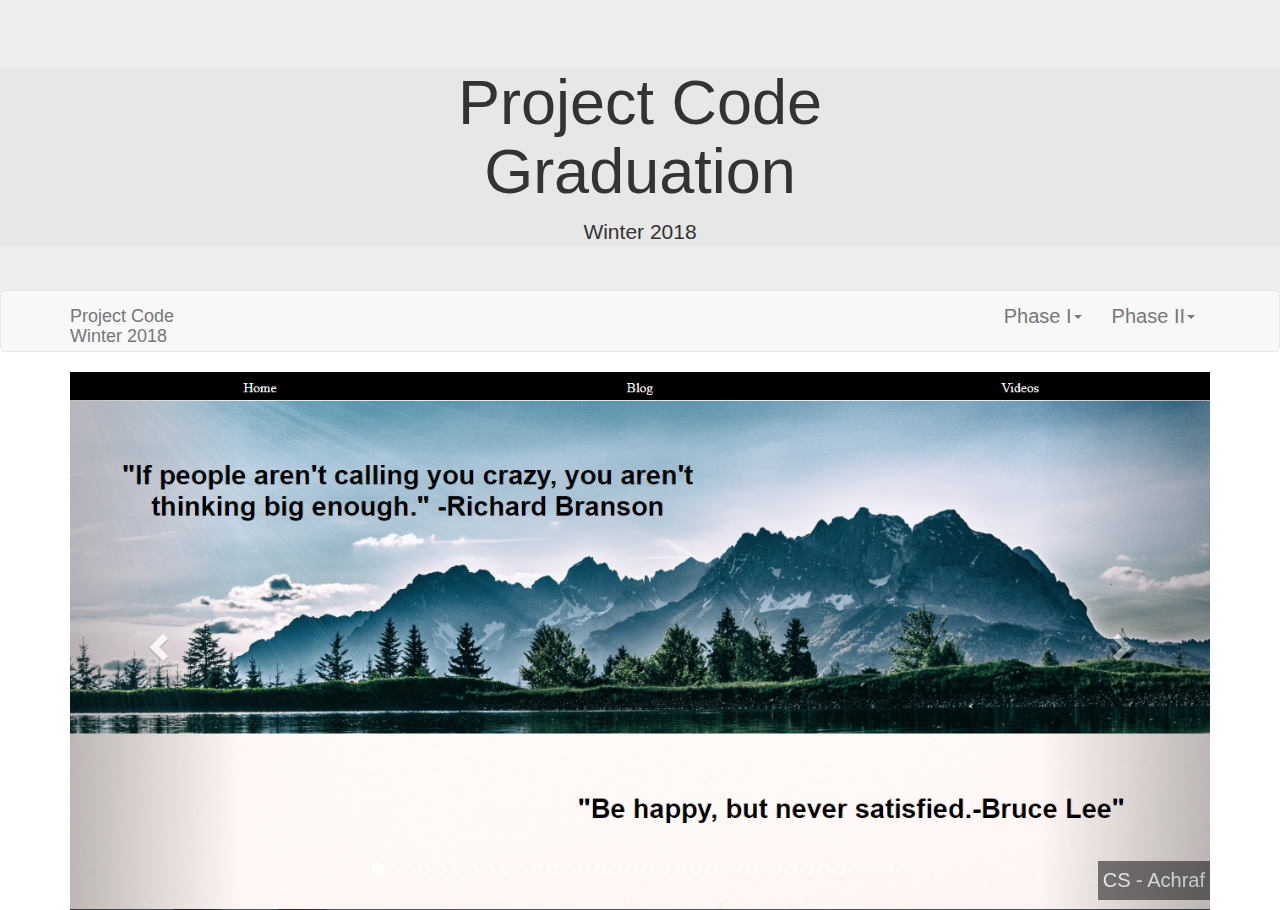
==== index.html @ 3ec1a899 "Add files via upload" ====
<!DOCTYPE html>
<html lang="en">
  <head>
    <meta charset="utf-8">
    <meta http-equiv="X-UA-Compatible" content="IE=edge">
    <meta name="viewport" content="width=device-width, initial-scale=1">
    <!-- The above 3 meta tags *must* come first in the head; any other head content must come *after* these tags -->
    <title>Project Code Graduation</title>

    <link rel="stylesheet" href="https://maxcdn.bootstrapcdn.com/bootstrap/3.3.7/css/bootstrap.min.css" integrity="sha384-BVYiiSIFeK1dGmJRAkycuHAHRg32OmUcww7on3RYdg4Va+PmSTsz/K68vbdEjh4u" crossorigin="anonymous">
	 <link rel="stylesheet" href="css/main.css">

    <!-- HTML5 shim and Respond.js for IE8 support of HTML5 elements and media queries -->
    <!-- WARNING: Respond.js doesn't work if you view the page via file:// -->
    <!--[if lt IE 9]>
      <script src="https://oss.maxcdn.com/html5shiv/3.7.3/html5shiv.min.js"></script>
      <script src="https://oss.maxcdn.com/respond/1.4.2/respond.min.js"></script>
    <![endif]-->
  </head>
  <body>
	  
	  <div class="jumbotron lion-backing">
		  <div class="tint-white">
			  <div class="logo-header">
				  <h1>Project Code<br>Graduation</h1> 
				  <p>Winter 2018</p>
			  </div>
		  </div>
	  </div><!-- Ends Jumbotron -->
	  
	  <nav id="mainNav" class="navbar navbar-default navbar-custom">
        <div class="container">
            <!-- Brand and toggle get grouped for better mobile display -->
            <div class="navbar-header page-scroll">
                <button type="button" class="navbar-toggle" data-toggle="collapse" data-target="#bs-example-navbar-collapse-1">
                    <span class="sr-only">Toggle navigation</span> Menu <i class="fa fa-bars"></i>
                </button>
                <a class="navbar-brand" href="index.html">Project Code<br>Winter 2018</a>
            </div>

            <!-- Collect the nav links, forms, and other content for toggling -->
            <div class="collapse navbar-collapse" id="bs-example-navbar-collapse-1">
                <ul class="nav navbar-nav navbar-right">
                    <li class="hidden">
                        <a href="#page-top"></a>
                    </li>
                    <li class="dropdown">
                        <a class="dropdown-toggle" data-toggle="dropdown" href="#portfolio">
							Phase I<span class="caret"></span>
						</a>
						<ul class="dropdown-menu">
							<li><a href="../phase1/blc.html">Bronx Library Center</a></li>
							<li><a href="../phase1/cl.html">Morningside Heights</a></li>
							<li><a href="../phase1/siblmonwed.html">Science, Industry and Business Library Mon/Wed</a></li>
							<li><a href="../phase1/columbus.html">Columbus Library</a></li>
							<li><a href="../phase1/sibltuesthur.html">Science, Industry and Business Library Tues/Thurs</a></li>
						</ul>
                    </li>
                     <li class="dropdown">
                        <a class="dropdown-toggle" data-toggle="dropdown" href="#portfolio">
							Phase II<span class="caret"></span>
						</a>
						<ul class="dropdown-menu">
							<li><a href="phase2/siblmw.html">Science, Industry and Business Library Mon/Wed</a></li>
							<li><a href="phase2/sibltth.html">Science, Industry and Business Library Tues/Thur</a></li>
						</ul>
                    </li>
                </ul>
            </div>
            <!-- /.navbar-collapse -->
        </div>
        <!-- /.container-fluid -->
    </nav>


	  <div class="container">	  
	  <div id="myCarousel" class="carousel slide" data-ride="carousel">
	  <!-- Indicators -->
	  <ol class="carousel-indicators">
		<li data-target="#myCarousel" data-slide-to="0" class="active"></li>
		<li data-target="#myCarousel" data-slide-to="1"></li>
		<li data-target="#myCarousel" data-slide-to="2"></li>
		<li data-target="#myCarousel" data-slide-to="3"></li>
		<li data-target="#myCarousel" data-slide-to="4"></li>
		<li data-target="#myCarousel" data-slide-to="5"></li>
		<li data-target="#myCarousel" data-slide-to="6"></li>
		<li data-target="#myCarousel" data-slide-to="7"></li>
		<li data-target="#myCarousel" data-slide-to="8"></li>
		<li data-target="#myCarousel" data-slide-to="9"></li>
		<li data-target="#myCarousel" data-slide-to="10"></li>
		<li data-target="#myCarousel" data-slide-to="11"></li>
		<li data-target="#myCarousel" data-slide-to="12"></li>
		<li data-target="#myCarousel" data-slide-to="13"></li>
		<li data-target="#myCarousel" data-slide-to="14"></li>
		<li data-target="#myCarousel" data-slide-to="15"></li>
		<li data-target="#myCarousel" data-slide-to="16"></li>
		<li data-target="#myCarousel" data-slide-to="17"></li>
		<li data-target="#myCarousel" data-slide-to="18"></li>
		<li data-target="#myCarousel" data-slide-to="19"></li>
		<li data-target="#myCarousel" data-slide-to="20"></li>
		<li data-target="#myCarousel" data-slide-to="21"></li>
		<li data-target="#myCarousel" data-slide-to="22"></li>
		<li data-target="#myCarousel" data-slide-to="23"></li>
		<li data-target="#myCarousel" data-slide-to="24"></li>
		<li data-target="#myCarousel" data-slide-to="25"></li>
		<li data-target="#myCarousel" data-slide-to="26"></li>
		<li data-target="#myCarousel" data-slide-to="27"></li>
		<li data-target="#myCarousel" data-slide-to="28"></li>
		<li data-target="#myCarousel" data-slide-to="29"></li>
		<li data-target="#myCarousel" data-slide-to="30"></li>
		<li data-target="#myCarousel" data-slide-to="31"></li>
		<li data-target="#myCarousel" data-slide-to="32"></li>
		<li data-target="#myCarousel" data-slide-to="33"></li>

		
		
		
		
		
		
		
		
		
		
		
		
		
		
	  </ol>

	  <!-- Wrapper for slides -->
	  <div  class="carousel-inner" role="listbox">
		<div class="item active carousel-text">
		  <img  src="images/Achraf.png" alt="Student Site">
			<p>CS - Achraf</p>
		</div>
		
		<div class="item carousel-text">
		  <img src="images/Ana.png" alt="Student Site">
			<p>CS - Ana</p>
		</div>

		<div class="item carousel-text">
		  <img src="images/Camila.png" alt="Student Site">
			<p>CS - Camila</p>
		</div>

		<div class="item carousel-text">
		  <img src="images/ASPCA.png" alt="Student Site">
			<p>CS - Group ASPCA</p>
		</div>
		
		<div class="item carousel-text">
		  <img src="images/Jimmy.png" alt="Student Site">
			<p>CS - Jimmy</p>
		</div>
		
		<div class="item carousel-text">
		  <img src="images/Joniel.png" alt="Student Site">
			<p>CS - Joniel</p>
		</div>
		
		<div class="item carousel-text">
		  <img src="images/Ray.png" alt="Student Site">
			<p>CS - Ray</p>
		</div>
		
		<div class="item carousel-text">
		  <img src="images/Valerie.png" alt="Student Site">
			<p>CS - Valerie</p>
		</div>
		
		<div class="item carousel-text">
		  <img src="images/Chloe.png" alt="Student Site">
			<p>SIBL - Chloe</p>
		</div>
		
		<div class="item carousel-text">
		  <img src="images/Danielle.png" alt="Student Site">
			<p>SIBL - Danielle</p>
		</div>
		
		<div class="item carousel-text">
		  <img src="images/Dawn.png" alt="Student Site">
			<p>SIBL - Dawn</p>
		</div>
		
		<div class="item carousel-text">
		  <img src="images/Emily.png" alt="Student Site">
			<p>SIBL - Emily</p>
		</div>
		
		<div class="item carousel-text">
		  <img src="images/JadrankaJana.png" alt="Student Site">
			<p>SIBL - Jadranka Jana</p>
		</div>
		
		<div class="item carousel-text">
		  <img src="images/Madeline.png" alt="Student Site">
			<p>SIBL - Madeline</p>
		</div>
		
		<div class="item carousel-text">
		  <img src="images/Nira.png" alt="Student Site">
			<p>SIBL - Nira</p>
		</div>
		
		<div class="item carousel-text">
		  <img src="images/Muhammed.png" alt="Student Site">
			<p>SIBL - Muhammed</p>
		</div>
		
		<div class="item carousel-text">
		  <img src="images/Paul.png" alt="Student Site">
			<p>SIBL - Paul</p>
		</div>
		
		<div class="item carousel-text">
		  <img src="images/William.png" alt="Student Site">
			<p>SIBL - William</p>
		</div>
		
		<div class="item carousel-text">
		  <img src="images/GroupEmpireArt.png" alt="Student Site">
			<p>SIBL - Group Empire Art</p>
		</div>
		
		<div class="item carousel-text">
		  <img src="images/GroupPizzaLovers.png" alt="Student Site">
			<p>SIBL - Group Pizza Lovers</p>
		</div>
		
		<div class="item carousel-text">
		  <img src="images/David.png" alt="Student Site">
			<p>SIBL M/W - David</p>
		</div>
		
		<div class="item carousel-text">
		  <img src="images/Jon.png" alt="Student Site">
			<p>SIBL M/W - Jon</p>
		</div>
		
		
	
		<div class="item carousel-text">
		  <img src="images/Joy.png" alt="Student Site">
			<p>SIBL M/W - Joy</p>
		</div>
		
		
		<div class="item carousel-text">
		  <img src="images/KarenJoaquin.png" alt="Student Site">
			<p>SIBL M/W - Karen Joaquin</p>
		</div>
		
		<div class="item carousel-text">
		  <img src="images/KarenOdom.png" alt="Student Site">
			<p>SIBL M/W - Karen Odom</p>
		</div>
		
		
		<div class="item carousel-text">
		  <img src="images/Keiko.png" alt="Student Site">
			<p>SIBL M/W - Keiko</p>
		</div>
		
		<div class="item carousel-text">
		  <img src="images/Laura.png" alt="Student Site">
			<p>SIBL M/W - Laura</p>
		</div>
		
		<div class="item carousel-text">
		  <img src="images/Nenad.png" alt="Student Site">
			<p>SIBL M/W - Nenad</p>
		</div>
		
		<div class="item carousel-text">
		  <img src="images/candice.png" alt="Student Site">
			<p>BLC - Candice</p>
		</div>
		
		
		<div class="item carousel-text">
		  <img src="images/elba.png" alt="Student Site">
			<p>BLC - Elba</p>
		</div>
		
		<div class="item carousel-text">
		  <img src="images/glodi.png" alt="Student Site">
			<p>BLC - Glodi</p>
		</div>
		
		<div class="item carousel-text">
		  <img src="images/kevin.png" alt="Student Site">
			<p>BLC - Kevin</p>
		</div>
		
			<div class="item carousel-text">
		  <img src="images/kim.png" alt="Student Site">
			<p>BLC - Kim</p>
		</div>
		
			<div class="item carousel-text">
		  <img src="images/lakisha.png" alt="Student Site">
			<p>BLC - Lakisha</p>
		</div>
		
			<div class="item carousel-text">
		  <img src="images/marie.png" alt="Student Site">
			<p>BLC - Marie Madeline</p>
		</div>
			<div class="item carousel-text">
		  <img src="images/toni.png" alt="Student Site">
			<p>BLC - Toni</p>
		</div>
		<div class="item carousel-text">
		  <img src="images/grandcentralgroup.png" alt="Student Site">
			<p>BLC - Group Grand Central</p>
		</div>
		<div class="item carousel-text">
		  <img src="images/benefitsoffruitsgroup.png" alt="Student Site">
			<p>BLC - Group Benenfits of Fruits</p>
		</div>
		<div class="item carousel-text">
		  <img src="images/jonell.png" alt="Student Site">
			<p>CS - Jonell</p>
		</div>
			<div class="item carousel-text">
		  <img src="images/juan.png" alt="Student Site">
			<p>CS - Juan</p>
		</div>
			<div class="item carousel-text">
		  <img src="images/raymond.png" alt="Student Site">
			<p>CS - Raymond</p>
		</div>
			<div class="item carousel-text">
		  <img src="images/robert.png" alt="Student Site">
			<p>CS - Robert</p>
		</div>
			<div class="item carousel-text">
		  <img src="images/sandy.png" alt="Student Site">
			<p>CS - Sandy</p>
		</div>
			<div class="item carousel-text">
		  <img src="images/tamekia.png" alt="Student Site">
			<p>CS - Tamekia</p>
		</div>
			<div class="item carousel-text">
		  <img src="images/group1paris.png" alt="Student Site">
			<p>CS - Group Paris</p>
			</div>
				<div class="item carousel-text">
		  <img src="images/group2bkcoffee.png" alt="Student Site">
			<p>CS - Group BK Coffee</p>
		</div>
			<div class="item carousel-text">
		  <img src="images/Anita.png" alt="Student Site">
			<p> Phase II SIBL Mon/Wed - Anita</p>
		</div>
			<div class="item carousel-text">
		  <img src="images/Edith.png" alt="Student Site">
			<p> Phase II SIBL Mon/Wed - Edith</p>
		</div>
			<div class="item carousel-text">
		  <img src="images/Elena.png" alt="Student Site">
			<p> Phase II SIBL Mon/Wed - Elena</p>
		</div>
			<div class="item carousel-text">
		  <img src="images/Rosie.png" alt="Student Site">
			<p> Phase II SIBL Mon/Wed - Rosie</p>
		</div>
			<div class="item carousel-text">
		  <img src="images/groupbroadway.png" alt="Student Site">
			<p> Phase II SIBL Mon/Wed - Group Broadway</p>
		</div>
			<div class="item carousel-text">
		  <img src="images/groupworldparkrule.png" alt="Student Site">
			<p> Phase II SIBL Mon/Wed - Group World Park Rule</p>
		</div>
		<div class="item carousel-text">
		  <img src="images/CynthiaArriaga-VaticanCity.jpg" alt="Student Site">
			<p> Phase II SIBL Tues/Thurs - Cynthia</p>
		</div>
		<div class="item carousel-text">
		  <img src="images/DreMcKenzie-AmigasTaxi.jpg" alt="Student Site">
			<p> Phase II SIBL Tues/Thurs - Dre</p>
		</div>
			<div class="item carousel-text">
		  <img src="images/GeorgeFranco-BG.jpg" alt="Student Site">
			<p> Phase II SIBL Tues/Thurs - George</p>
		</div>
			<div class="item carousel-text">
		  <img src="images/JacquelineChan-teanart.jpg" alt="Student Site">
			<p> Phase II SIBL Tues/Thurs - Jacqueline</p>
		</div>
			<div class="item carousel-text">
		  <img src="images/JudyTruong-TheCentralLine.jpg" alt="Student Site">
			<p> Phase II SIBL Tues/Thurs - Judy</p>
		</div>
			<div class="item carousel-text">
		  <img src="images/KelliMcNamara-RivingtonRuffian.jpg" alt="Student Site">
			<p> Phase II SIBL Tues/Thurs - Kelli</p>
		</div>
		<div class="item carousel-text">
		  <img src="images/PolinaNikolova-GreenDreams.jpg" alt="Student Site">
			<p> Phase II SIBL Tues/Thurs - Polina</p>
		</div>
		<div class="item carousel-text">
		  <img src="images/SoniaArthur-SweetShop.jpg" alt="Student Site">
			<p> Phase II SIBL Tues/Thurs - Sonia</p>
		</div>
		<div class="item carousel-text">
		  <img src="images/StevenNoldenberg-JoeOntheGo.jpg" alt="Student Site">
			<p> Phase II SIBL Tues/Thurs - Steven</p>
		</div>
			<div class="item carousel-text">
		  <img src="images/groupImmigrationIntegration.jpg" alt="Student Site">
			<p> Phase II SIBL Tues/Thurs - Group Immigration Integration</p>
		</div>
			<div class="item carousel-text">
		  <img src="images/groupprojectcoderedesign.jpg" alt="Student Site">
			<p> Phase II SIBL Tues/Thurs - Group Project Code Site Redesign</p>
		</div>
	  </div>

	  <!-- Left and right controls -->
	  <a class="left carousel-control" href="#myCarousel" role="button" data-slide="prev">
		<span class="glyphicon glyphicon-chevron-left" aria-hidden="true"></span>
		<span class="sr-only">Previous</span>
	  </a>
	  <a class="right carousel-control" href="#myCarousel" role="button" data-slide="next">
		<span class="glyphicon glyphicon-chevron-right" aria-hidden="true"></span>
		<span class="sr-only">Next</span>
	  </a>
	</div>
	</div>

	  
	
    
    <script src="https://ajax.googleapis.com/ajax/libs/jquery/1.12.4/jquery.min.js"></script>
    <script src="https://maxcdn.bootstrapcdn.com/bootstrap/3.3.7/js/bootstrap.min.js" integrity="sha384-Tc5IQib027qvyjSMfHjOMaLkfuWVxZxUPnCJA7l2mCWNIpG9mGCD8wGNIcPD7Txa" crossorigin="anonymous"></script>
  </body>
</html>
---- css/main.css ----
.lion-backing {
	
	background-image: url(https://c1.staticflickr.com/1/71/199603745_4f281d2936_b.jpg);
	background-size: cover;
	background-position: center;
	margin-bottom: -20px;
	
}

.jumbotron {
	overflow: hidden;
}

.jumbotron h1 {
	font-family: Kievit, Arial, sans-serif;
	
}

.mml-backing {
	
	background-image: url(https://upload.wikimedia.org/wikipedia/commons/0/04/Mid-Manhattan_Library.jpg);
	background-size: cover;
	background-position: center;
}

.columbus-backing {
	
	background-image: url(https://upload.wikimedia.org/wikipedia/commons/0/06/NYPL_Columbus_Branch,_Manhattan.jpg);
	background-size: cover;
	background-position: center;
}

.chatham-backing {
	background-image: url(https://upload.wikimedia.org/wikipedia/commons/f/f2/NYPL_Chatham_Square_branch_WTM3_TEAM_TOM_0004.jpg);
	background-size: cover;
	background-position: bottom;
}

.morningside-backing {
	
	background-image: url(https://upload.wikimedia.org/wikipedia/commons/5/57/NYPL_Washington_Heights_Branch,_Manhattan.jpg);
	background-size: cover;
	background-position: center;
}

.blc-backing {
	
	background-image: url(https://upload.wikimedia.org/wikipedia/commons/e/e9/Bronx_Library_Center_main_entrance.jpg);
	background-size: cover;
	background-position: center;
}

.stgeorge-backing {
	
	background-image: url(https://upload.wikimedia.org/wikipedia/commons/a/ae/NYPL_Saint_George_Branch,_Staten_Island.jpg);
	background-size: cover;
	background-position: center;
}

.sibl-backing {
	
	background-image: url(https://upload.wikimedia.org/wikipedia/commons/4/42/SIBL.jpg);
	background-size: cover;
	background-position: center;
}

.htr-backing {
	
	background-image: url(https://upload.wikimedia.org/wikipedia/commons/thumb/a/af/NYPL_Countee_Cullen_Branch.jpg/845px-NYPL_Countee_Cullen_Branch.jpg);
	background-size: cover;
	background-position: center;
}

.logo-header {
	background-image: url(../images/nypl-tech-connect-logos-large-hires.png);
	background-size: contain;
	background-repeat: no-repeat;
	background-position: center bottom;
	text-align: center;
}

.tint-white {
	background-color: rgba(230,230,230,0.83);
	text-align: center;
}

.tint-grey {
	background-color: rgba(100,100,100,0.1);
	border-radius: 1%;
}

.row h3 {
	background-color: rgba(255,255,255,0.7);
}



.carousel-text {
	position: relative;
	text-align: center;
}

.carousel-text p {
	position: absolute;
	bottom: 0;
	right: 0;
	color: white;
	background-color: rgba(0,0,0,0.5);
	padding: 5px;
	font-size: 20px;
}


@media (min-width: 768px) {
  #mainNav {
	font-size: 20px;
	vertical-align: top;
	padding-bottom: 10px;
	}
	
}

@media (max-width: 768px) {
  #mainNav {
	font-size: 20px;
	vertical-align: top;
	}
	
}

.push-header-down {
		margin-top: 50px;
	}
	
@media (min-width: 1600px) {
	.push-header-down {
		margin-top: 7%;
	}
	
}
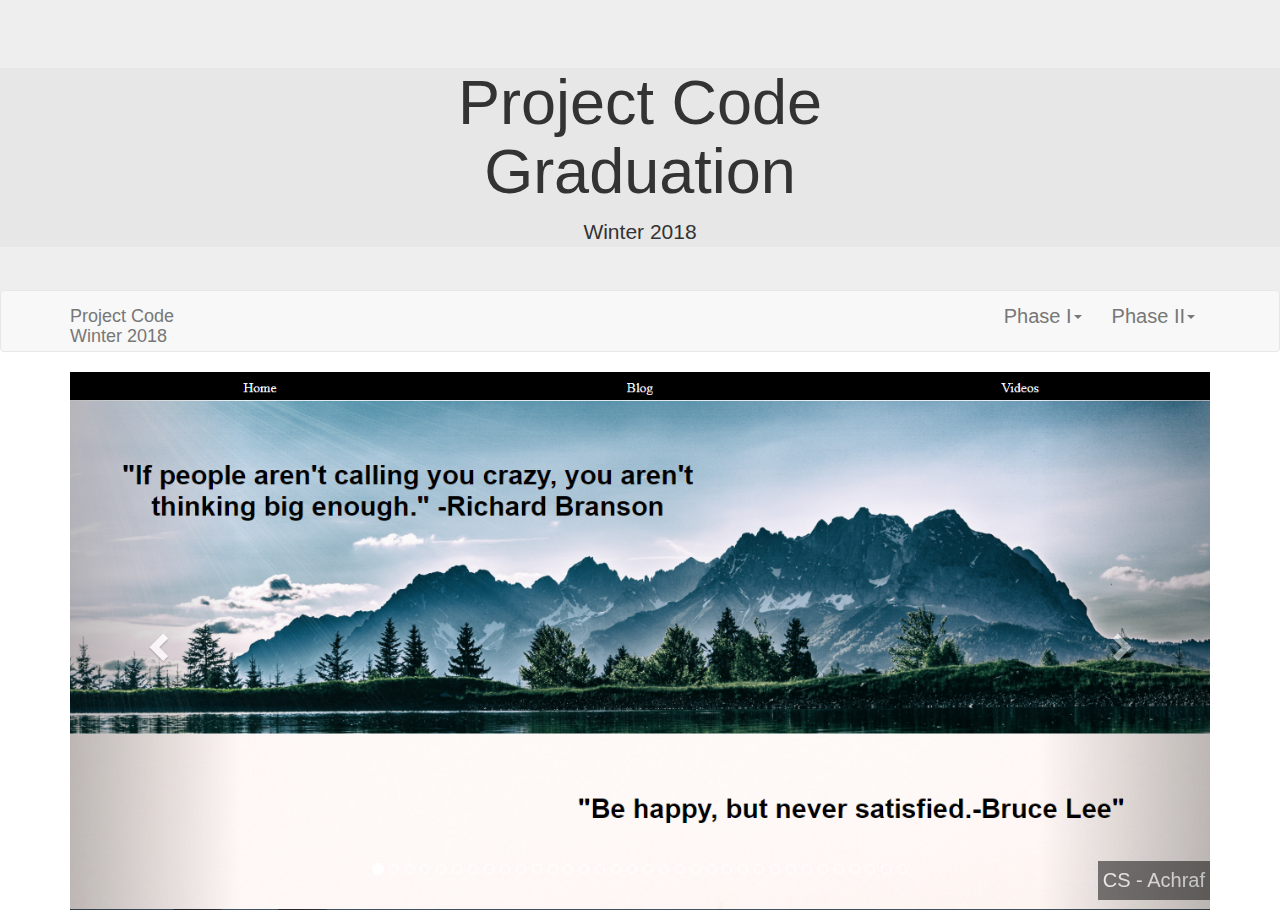
==== commit 29b9c9af: "Add files via upload" ====
--- a/index.html
+++ b/index.html
@@ -1,444 +1,444 @@
-<!DOCTYPE html>
-<html lang="en">
-  <head>
-    <meta charset="utf-8">
-    <meta http-equiv="X-UA-Compatible" content="IE=edge">
-    <meta name="viewport" content="width=device-width, initial-scale=1">
-    <!-- The above 3 meta tags *must* come first in the head; any other head content must come *after* these tags -->
-    <title>Project Code Graduation</title>
-
-    <link rel="stylesheet" href="https://maxcdn.bootstrapcdn.com/bootstrap/3.3.7/css/bootstrap.min.css" integrity="sha384-BVYiiSIFeK1dGmJRAkycuHAHRg32OmUcww7on3RYdg4Va+PmSTsz/K68vbdEjh4u" crossorigin="anonymous">
-	 <link rel="stylesheet" href="css/main.css">
-
-    <!-- HTML5 shim and Respond.js for IE8 support of HTML5 elements and media queries -->
-    <!-- WARNING: Respond.js doesn't work if you view the page via file:// -->
-    <!--[if lt IE 9]>
-      <script src="https://oss.maxcdn.com/html5shiv/3.7.3/html5shiv.min.js"></script>
-      <script src="https://oss.maxcdn.com/respond/1.4.2/respond.min.js"></script>
-    <![endif]-->
-  </head>
-  <body>
-	  
-	  <div class="jumbotron lion-backing">
-		  <div class="tint-white">
-			  <div class="logo-header">
-				  <h1>Project Code<br>Graduation</h1> 
-				  <p>Winter 2018</p>
-			  </div>
-		  </div>
-	  </div><!-- Ends Jumbotron -->
-	  
-	  <nav id="mainNav" class="navbar navbar-default navbar-custom">
-        <div class="container">
-            <!-- Brand and toggle get grouped for better mobile display -->
-            <div class="navbar-header page-scroll">
-                <button type="button" class="navbar-toggle" data-toggle="collapse" data-target="#bs-example-navbar-collapse-1">
-                    <span class="sr-only">Toggle navigation</span> Menu <i class="fa fa-bars"></i>
-                </button>
-                <a class="navbar-brand" href="index.html">Project Code<br>Winter 2018</a>
-            </div>
-
-            <!-- Collect the nav links, forms, and other content for toggling -->
-            <div class="collapse navbar-collapse" id="bs-example-navbar-collapse-1">
-                <ul class="nav navbar-nav navbar-right">
-                    <li class="hidden">
-                        <a href="#page-top"></a>
-                    </li>
-                    <li class="dropdown">
-                        <a class="dropdown-toggle" data-toggle="dropdown" href="#portfolio">
-							Phase I<span class="caret"></span>
-						</a>
-						<ul class="dropdown-menu">
-							<li><a href="../phase1/blc.html">Bronx Library Center</a></li>
-							<li><a href="../phase1/cl.html">Morningside Heights</a></li>
-							<li><a href="../phase1/siblmonwed.html">Science, Industry and Business Library Mon/Wed</a></li>
-							<li><a href="../phase1/columbus.html">Columbus Library</a></li>
-							<li><a href="../phase1/sibltuesthur.html">Science, Industry and Business Library Tues/Thurs</a></li>
-						</ul>
-                    </li>
-                     <li class="dropdown">
-                        <a class="dropdown-toggle" data-toggle="dropdown" href="#portfolio">
-							Phase II<span class="caret"></span>
-						</a>
-						<ul class="dropdown-menu">
-							<li><a href="phase2/siblmw.html">Science, Industry and Business Library Mon/Wed</a></li>
-							<li><a href="phase2/sibltth.html">Science, Industry and Business Library Tues/Thur</a></li>
-						</ul>
-                    </li>
-                </ul>
-            </div>
-            <!-- /.navbar-collapse -->
-        </div>
-        <!-- /.container-fluid -->
-    </nav>
-
-
-	  <div class="container">	  
-	  <div id="myCarousel" class="carousel slide" data-ride="carousel">
-	  <!-- Indicators -->
-	  <ol class="carousel-indicators">
-		<li data-target="#myCarousel" data-slide-to="0" class="active"></li>
-		<li data-target="#myCarousel" data-slide-to="1"></li>
-		<li data-target="#myCarousel" data-slide-to="2"></li>
-		<li data-target="#myCarousel" data-slide-to="3"></li>
-		<li data-target="#myCarousel" data-slide-to="4"></li>
-		<li data-target="#myCarousel" data-slide-to="5"></li>
-		<li data-target="#myCarousel" data-slide-to="6"></li>
-		<li data-target="#myCarousel" data-slide-to="7"></li>
-		<li data-target="#myCarousel" data-slide-to="8"></li>
-		<li data-target="#myCarousel" data-slide-to="9"></li>
-		<li data-target="#myCarousel" data-slide-to="10"></li>
-		<li data-target="#myCarousel" data-slide-to="11"></li>
-		<li data-target="#myCarousel" data-slide-to="12"></li>
-		<li data-target="#myCarousel" data-slide-to="13"></li>
-		<li data-target="#myCarousel" data-slide-to="14"></li>
-		<li data-target="#myCarousel" data-slide-to="15"></li>
-		<li data-target="#myCarousel" data-slide-to="16"></li>
-		<li data-target="#myCarousel" data-slide-to="17"></li>
-		<li data-target="#myCarousel" data-slide-to="18"></li>
-		<li data-target="#myCarousel" data-slide-to="19"></li>
-		<li data-target="#myCarousel" data-slide-to="20"></li>
-		<li data-target="#myCarousel" data-slide-to="21"></li>
-		<li data-target="#myCarousel" data-slide-to="22"></li>
-		<li data-target="#myCarousel" data-slide-to="23"></li>
-		<li data-target="#myCarousel" data-slide-to="24"></li>
-		<li data-target="#myCarousel" data-slide-to="25"></li>
-		<li data-target="#myCarousel" data-slide-to="26"></li>
-		<li data-target="#myCarousel" data-slide-to="27"></li>
-		<li data-target="#myCarousel" data-slide-to="28"></li>
-		<li data-target="#myCarousel" data-slide-to="29"></li>
-		<li data-target="#myCarousel" data-slide-to="30"></li>
-		<li data-target="#myCarousel" data-slide-to="31"></li>
-		<li data-target="#myCarousel" data-slide-to="32"></li>
-		<li data-target="#myCarousel" data-slide-to="33"></li>
-
-		
-		
-		
-		
-		
-		
-		
-		
-		
-		
-		
-		
-		
-		
-	  </ol>
-
-	  <!-- Wrapper for slides -->
-	  <div  class="carousel-inner" role="listbox">
-		<div class="item active carousel-text">
-		  <img  src="images/Achraf.png" alt="Student Site">
-			<p>CS - Achraf</p>
-		</div>
-		
-		<div class="item carousel-text">
-		  <img src="images/Ana.png" alt="Student Site">
-			<p>CS - Ana</p>
-		</div>
-
-		<div class="item carousel-text">
-		  <img src="images/Camila.png" alt="Student Site">
-			<p>CS - Camila</p>
-		</div>
-
-		<div class="item carousel-text">
-		  <img src="images/ASPCA.png" alt="Student Site">
-			<p>CS - Group ASPCA</p>
-		</div>
-		
-		<div class="item carousel-text">
-		  <img src="images/Jimmy.png" alt="Student Site">
-			<p>CS - Jimmy</p>
-		</div>
-		
-		<div class="item carousel-text">
-		  <img src="images/Joniel.png" alt="Student Site">
-			<p>CS - Joniel</p>
-		</div>
-		
-		<div class="item carousel-text">
-		  <img src="images/Ray.png" alt="Student Site">
-			<p>CS - Ray</p>
-		</div>
-		
-		<div class="item carousel-text">
-		  <img src="images/Valerie.png" alt="Student Site">
-			<p>CS - Valerie</p>
-		</div>
-		
-		<div class="item carousel-text">
-		  <img src="images/Chloe.png" alt="Student Site">
-			<p>SIBL - Chloe</p>
-		</div>
-		
-		<div class="item carousel-text">
-		  <img src="images/Danielle.png" alt="Student Site">
-			<p>SIBL - Danielle</p>
-		</div>
-		
-		<div class="item carousel-text">
-		  <img src="images/Dawn.png" alt="Student Site">
-			<p>SIBL - Dawn</p>
-		</div>
-		
-		<div class="item carousel-text">
-		  <img src="images/Emily.png" alt="Student Site">
-			<p>SIBL - Emily</p>
-		</div>
-		
-		<div class="item carousel-text">
-		  <img src="images/JadrankaJana.png" alt="Student Site">
-			<p>SIBL - Jadranka Jana</p>
-		</div>
-		
-		<div class="item carousel-text">
-		  <img src="images/Madeline.png" alt="Student Site">
-			<p>SIBL - Madeline</p>
-		</div>
-		
-		<div class="item carousel-text">
-		  <img src="images/Nira.png" alt="Student Site">
-			<p>SIBL - Nira</p>
-		</div>
-		
-		<div class="item carousel-text">
-		  <img src="images/Muhammed.png" alt="Student Site">
-			<p>SIBL - Muhammed</p>
-		</div>
-		
-		<div class="item carousel-text">
-		  <img src="images/Paul.png" alt="Student Site">
-			<p>SIBL - Paul</p>
-		</div>
-		
-		<div class="item carousel-text">
-		  <img src="images/William.png" alt="Student Site">
-			<p>SIBL - William</p>
-		</div>
-		
-		<div class="item carousel-text">
-		  <img src="images/GroupEmpireArt.png" alt="Student Site">
-			<p>SIBL - Group Empire Art</p>
-		</div>
-		
-		<div class="item carousel-text">
-		  <img src="images/GroupPizzaLovers.png" alt="Student Site">
-			<p>SIBL - Group Pizza Lovers</p>
-		</div>
-		
-		<div class="item carousel-text">
-		  <img src="images/David.png" alt="Student Site">
-			<p>SIBL M/W - David</p>
-		</div>
-		
-		<div class="item carousel-text">
-		  <img src="images/Jon.png" alt="Student Site">
-			<p>SIBL M/W - Jon</p>
-		</div>
-		
-		
-	
-		<div class="item carousel-text">
-		  <img src="images/Joy.png" alt="Student Site">
-			<p>SIBL M/W - Joy</p>
-		</div>
-		
-		
-		<div class="item carousel-text">
-		  <img src="images/KarenJoaquin.png" alt="Student Site">
-			<p>SIBL M/W - Karen Joaquin</p>
-		</div>
-		
-		<div class="item carousel-text">
-		  <img src="images/KarenOdom.png" alt="Student Site">
-			<p>SIBL M/W - Karen Odom</p>
-		</div>
-		
-		
-		<div class="item carousel-text">
-		  <img src="images/Keiko.png" alt="Student Site">
-			<p>SIBL M/W - Keiko</p>
-		</div>
-		
-		<div class="item carousel-text">
-		  <img src="images/Laura.png" alt="Student Site">
-			<p>SIBL M/W - Laura</p>
-		</div>
-		
-		<div class="item carousel-text">
-		  <img src="images/Nenad.png" alt="Student Site">
-			<p>SIBL M/W - Nenad</p>
-		</div>
-		
-		<div class="item carousel-text">
-		  <img src="images/candice.png" alt="Student Site">
-			<p>BLC - Candice</p>
-		</div>
-		
-		
-		<div class="item carousel-text">
-		  <img src="images/elba.png" alt="Student Site">
-			<p>BLC - Elba</p>
-		</div>
-		
-		<div class="item carousel-text">
-		  <img src="images/glodi.png" alt="Student Site">
-			<p>BLC - Glodi</p>
-		</div>
-		
-		<div class="item carousel-text">
-		  <img src="images/kevin.png" alt="Student Site">
-			<p>BLC - Kevin</p>
-		</div>
-		
-			<div class="item carousel-text">
-		  <img src="images/kim.png" alt="Student Site">
-			<p>BLC - Kim</p>
-		</div>
-		
-			<div class="item carousel-text">
-		  <img src="images/lakisha.png" alt="Student Site">
-			<p>BLC - Lakisha</p>
-		</div>
-		
-			<div class="item carousel-text">
-		  <img src="images/marie.png" alt="Student Site">
-			<p>BLC - Marie Madeline</p>
-		</div>
-			<div class="item carousel-text">
-		  <img src="images/toni.png" alt="Student Site">
-			<p>BLC - Toni</p>
-		</div>
-		<div class="item carousel-text">
-		  <img src="images/grandcentralgroup.png" alt="Student Site">
-			<p>BLC - Group Grand Central</p>
-		</div>
-		<div class="item carousel-text">
-		  <img src="images/benefitsoffruitsgroup.png" alt="Student Site">
-			<p>BLC - Group Benenfits of Fruits</p>
-		</div>
-		<div class="item carousel-text">
-		  <img src="images/jonell.png" alt="Student Site">
-			<p>CS - Jonell</p>
-		</div>
-			<div class="item carousel-text">
-		  <img src="images/juan.png" alt="Student Site">
-			<p>CS - Juan</p>
-		</div>
-			<div class="item carousel-text">
-		  <img src="images/raymond.png" alt="Student Site">
-			<p>CS - Raymond</p>
-		</div>
-			<div class="item carousel-text">
-		  <img src="images/robert.png" alt="Student Site">
-			<p>CS - Robert</p>
-		</div>
-			<div class="item carousel-text">
-		  <img src="images/sandy.png" alt="Student Site">
-			<p>CS - Sandy</p>
-		</div>
-			<div class="item carousel-text">
-		  <img src="images/tamekia.png" alt="Student Site">
-			<p>CS - Tamekia</p>
-		</div>
-			<div class="item carousel-text">
-		  <img src="images/group1paris.png" alt="Student Site">
-			<p>CS - Group Paris</p>
-			</div>
-				<div class="item carousel-text">
-		  <img src="images/group2bkcoffee.png" alt="Student Site">
-			<p>CS - Group BK Coffee</p>
-		</div>
-			<div class="item carousel-text">
-		  <img src="images/Anita.png" alt="Student Site">
-			<p> Phase II SIBL Mon/Wed - Anita</p>
-		</div>
-			<div class="item carousel-text">
-		  <img src="images/Edith.png" alt="Student Site">
-			<p> Phase II SIBL Mon/Wed - Edith</p>
-		</div>
-			<div class="item carousel-text">
-		  <img src="images/Elena.png" alt="Student Site">
-			<p> Phase II SIBL Mon/Wed - Elena</p>
-		</div>
-			<div class="item carousel-text">
-		  <img src="images/Rosie.png" alt="Student Site">
-			<p> Phase II SIBL Mon/Wed - Rosie</p>
-		</div>
-			<div class="item carousel-text">
-		  <img src="images/groupbroadway.png" alt="Student Site">
-			<p> Phase II SIBL Mon/Wed - Group Broadway</p>
-		</div>
-			<div class="item carousel-text">
-		  <img src="images/groupworldparkrule.png" alt="Student Site">
-			<p> Phase II SIBL Mon/Wed - Group World Park Rule</p>
-		</div>
-		<div class="item carousel-text">
-		  <img src="images/CynthiaArriaga-VaticanCity.jpg" alt="Student Site">
-			<p> Phase II SIBL Tues/Thurs - Cynthia</p>
-		</div>
-		<div class="item carousel-text">
-		  <img src="images/DreMcKenzie-AmigasTaxi.jpg" alt="Student Site">
-			<p> Phase II SIBL Tues/Thurs - Dre</p>
-		</div>
-			<div class="item carousel-text">
-		  <img src="images/GeorgeFranco-BG.jpg" alt="Student Site">
-			<p> Phase II SIBL Tues/Thurs - George</p>
-		</div>
-			<div class="item carousel-text">
-		  <img src="images/JacquelineChan-teanart.jpg" alt="Student Site">
-			<p> Phase II SIBL Tues/Thurs - Jacqueline</p>
-		</div>
-			<div class="item carousel-text">
-		  <img src="images/JudyTruong-TheCentralLine.jpg" alt="Student Site">
-			<p> Phase II SIBL Tues/Thurs - Judy</p>
-		</div>
-			<div class="item carousel-text">
-		  <img src="images/KelliMcNamara-RivingtonRuffian.jpg" alt="Student Site">
-			<p> Phase II SIBL Tues/Thurs - Kelli</p>
-		</div>
-		<div class="item carousel-text">
-		  <img src="images/PolinaNikolova-GreenDreams.jpg" alt="Student Site">
-			<p> Phase II SIBL Tues/Thurs - Polina</p>
-		</div>
-		<div class="item carousel-text">
-		  <img src="images/SoniaArthur-SweetShop.jpg" alt="Student Site">
-			<p> Phase II SIBL Tues/Thurs - Sonia</p>
-		</div>
-		<div class="item carousel-text">
-		  <img src="images/StevenNoldenberg-JoeOntheGo.jpg" alt="Student Site">
-			<p> Phase II SIBL Tues/Thurs - Steven</p>
-		</div>
-			<div class="item carousel-text">
-		  <img src="images/groupImmigrationIntegration.jpg" alt="Student Site">
-			<p> Phase II SIBL Tues/Thurs - Group Immigration Integration</p>
-		</div>
-			<div class="item carousel-text">
-		  <img src="images/groupprojectcoderedesign.jpg" alt="Student Site">
-			<p> Phase II SIBL Tues/Thurs - Group Project Code Site Redesign</p>
-		</div>
-	  </div>
-
-	  <!-- Left and right controls -->
-	  <a class="left carousel-control" href="#myCarousel" role="button" data-slide="prev">
-		<span class="glyphicon glyphicon-chevron-left" aria-hidden="true"></span>
-		<span class="sr-only">Previous</span>
-	  </a>
-	  <a class="right carousel-control" href="#myCarousel" role="button" data-slide="next">
-		<span class="glyphicon glyphicon-chevron-right" aria-hidden="true"></span>
-		<span class="sr-only">Next</span>
-	  </a>
-	</div>
-	</div>
-
-	  
-	
-    
-    <script src="https://ajax.googleapis.com/ajax/libs/jquery/1.12.4/jquery.min.js"></script>
-    <script src="https://maxcdn.bootstrapcdn.com/bootstrap/3.3.7/js/bootstrap.min.js" integrity="sha384-Tc5IQib027qvyjSMfHjOMaLkfuWVxZxUPnCJA7l2mCWNIpG9mGCD8wGNIcPD7Txa" crossorigin="anonymous"></script>
-  </body>
+<!DOCTYPE html>
+<html lang="en">
+  <head>
+    <meta charset="utf-8">
+    <meta http-equiv="X-UA-Compatible" content="IE=edge">
+    <meta name="viewport" content="width=device-width, initial-scale=1">
+    <!-- The above 3 meta tags *must* come first in the head; any other head content must come *after* these tags -->
+    <title>Project Code Graduation</title>
+
+    <link rel="stylesheet" href="https://maxcdn.bootstrapcdn.com/bootstrap/3.3.7/css/bootstrap.min.css" integrity="sha384-BVYiiSIFeK1dGmJRAkycuHAHRg32OmUcww7on3RYdg4Va+PmSTsz/K68vbdEjh4u" crossorigin="anonymous">
+	 <link rel="stylesheet" href="css/main.css">
+
+    <!-- HTML5 shim and Respond.js for IE8 support of HTML5 elements and media queries -->
+    <!-- WARNING: Respond.js doesn't work if you view the page via file:// -->
+    <!--[if lt IE 9]>
+      <script src="https://oss.maxcdn.com/html5shiv/3.7.3/html5shiv.min.js"></script>
+      <script src="https://oss.maxcdn.com/respond/1.4.2/respond.min.js"></script>
+    <![endif]-->
+  </head>
+  <body>
+	  
+	  <div class="jumbotron lion-backing">
+		  <div class="tint-white">
+			  <div class="logo-header">
+				  <h1>Project Code<br>Graduation</h1> 
+				  <p>Winter 2018</p>
+			  </div>
+		  </div>
+	  </div><!-- Ends Jumbotron -->
+	  
+	  <nav id="mainNav" class="navbar navbar-default navbar-custom">
+        <div class="container">
+            <!-- Brand and toggle get grouped for better mobile display -->
+            <div class="navbar-header page-scroll">
+                <button type="button" class="navbar-toggle" data-toggle="collapse" data-target="#bs-example-navbar-collapse-1">
+                    <span class="sr-only">Toggle navigation</span> Menu <i class="fa fa-bars"></i>
+                </button>
+                <a class="navbar-brand" href="index.html">Project Code<br>Winter 2018</a>
+            </div>
+
+            <!-- Collect the nav links, forms, and other content for toggling -->
+            <div class="collapse navbar-collapse" id="bs-example-navbar-collapse-1">
+                <ul class="nav navbar-nav navbar-right">
+                    <li class="hidden">
+                        <a href="#page-top"></a>
+                    </li>
+                    <li class="dropdown">
+                        <a class="dropdown-toggle" data-toggle="dropdown" href="#portfolio">
+							Phase I<span class="caret"></span>
+						</a>
+						<ul class="dropdown-menu">
+							<li><a href="phase1/blc.html">Bronx Library Center</a></li>
+							<li><a href="phase1/cs.html">Columbus Sat</a></li>
+							<li><a href="phase1/siblmonwed.html">Science, Industry and Business Library Mon/Wed</a></li>
+							<li><a href="phase1/columbus.html">Columbus Library Tues/Wed</a></li>
+							<li><a href="phase1/sibltuesthur.html">Science, Industry and Business Library Tues/Thurs</a></li>
+						</ul>
+                    </li>
+                     <li class="dropdown">
+                        <a class="dropdown-toggle" data-toggle="dropdown" href="#portfolio">
+							Phase II<span class="caret"></span>
+						</a>
+						<ul class="dropdown-menu">
+							<li><a href="phase2/siblmw.html">Science, Industry and Business Library Mon/Wed</a></li>
+							<li><a href="phase2/sibltth.html">Science, Industry and Business Library Tues/Thur</a></li>
+						</ul>
+                    </li>
+                </ul>
+            </div>
+            <!-- /.navbar-collapse -->
+        </div>
+        <!-- /.container-fluid -->
+    </nav>
+
+
+	  <div class="container">	  
+	  <div id="myCarousel" class="carousel slide" data-ride="carousel">
+	  <!-- Indicators -->
+	  <ol class="carousel-indicators">
+		<li data-target="#myCarousel" data-slide-to="0" class="active"></li>
+		<li data-target="#myCarousel" data-slide-to="1"></li>
+		<li data-target="#myCarousel" data-slide-to="2"></li>
+		<li data-target="#myCarousel" data-slide-to="3"></li>
+		<li data-target="#myCarousel" data-slide-to="4"></li>
+		<li data-target="#myCarousel" data-slide-to="5"></li>
+		<li data-target="#myCarousel" data-slide-to="6"></li>
+		<li data-target="#myCarousel" data-slide-to="7"></li>
+		<li data-target="#myCarousel" data-slide-to="8"></li>
+		<li data-target="#myCarousel" data-slide-to="9"></li>
+		<li data-target="#myCarousel" data-slide-to="10"></li>
+		<li data-target="#myCarousel" data-slide-to="11"></li>
+		<li data-target="#myCarousel" data-slide-to="12"></li>
+		<li data-target="#myCarousel" data-slide-to="13"></li>
+		<li data-target="#myCarousel" data-slide-to="14"></li>
+		<li data-target="#myCarousel" data-slide-to="15"></li>
+		<li data-target="#myCarousel" data-slide-to="16"></li>
+		<li data-target="#myCarousel" data-slide-to="17"></li>
+		<li data-target="#myCarousel" data-slide-to="18"></li>
+		<li data-target="#myCarousel" data-slide-to="19"></li>
+		<li data-target="#myCarousel" data-slide-to="20"></li>
+		<li data-target="#myCarousel" data-slide-to="21"></li>
+		<li data-target="#myCarousel" data-slide-to="22"></li>
+		<li data-target="#myCarousel" data-slide-to="23"></li>
+		<li data-target="#myCarousel" data-slide-to="24"></li>
+		<li data-target="#myCarousel" data-slide-to="25"></li>
+		<li data-target="#myCarousel" data-slide-to="26"></li>
+		<li data-target="#myCarousel" data-slide-to="27"></li>
+		<li data-target="#myCarousel" data-slide-to="28"></li>
+		<li data-target="#myCarousel" data-slide-to="29"></li>
+		<li data-target="#myCarousel" data-slide-to="30"></li>
+		<li data-target="#myCarousel" data-slide-to="31"></li>
+		<li data-target="#myCarousel" data-slide-to="32"></li>
+		<li data-target="#myCarousel" data-slide-to="33"></li>
+
+		
+		
+		
+		
+		
+		
+		
+		
+		
+		
+		
+		
+		
+		
+	  </ol>
+
+	  <!-- Wrapper for slides -->
+	  <div  class="carousel-inner" role="listbox">
+		<div class="item active carousel-text">
+		  <img  src="images/Achraf.png" alt="Student Site">
+			<p>CS - Achraf</p>
+		</div>
+		
+		<div class="item carousel-text">
+		  <img src="images/Ana.png" alt="Student Site">
+			<p>CS - Ana</p>
+		</div>
+
+		<div class="item carousel-text">
+		  <img src="images/Camila.png" alt="Student Site">
+			<p>CS - Camila</p>
+		</div>
+
+		<div class="item carousel-text">
+		  <img src="images/ASPCA.png" alt="Student Site">
+			<p>CS - Group ASPCA</p>
+		</div>
+		
+		<div class="item carousel-text">
+		  <img src="images/Jimmy.png" alt="Student Site">
+			<p>CS - Jimmy</p>
+		</div>
+		
+		<div class="item carousel-text">
+		  <img src="images/Joniel.png" alt="Student Site">
+			<p>CS - Joniel</p>
+		</div>
+		
+		<div class="item carousel-text">
+		  <img src="images/Ray.png" alt="Student Site">
+			<p>CS - Ray</p>
+		</div>
+		
+		<div class="item carousel-text">
+		  <img src="images/Valerie.png" alt="Student Site">
+			<p>CS - Valerie</p>
+		</div>
+		
+		<div class="item carousel-text">
+		  <img src="images/Chloe.png" alt="Student Site">
+			<p>SIBL - Chloe</p>
+		</div>
+		
+		<div class="item carousel-text">
+		  <img src="images/Danielle.png" alt="Student Site">
+			<p>SIBL - Danielle</p>
+		</div>
+		
+		<div class="item carousel-text">
+		  <img src="images/Dawn.png" alt="Student Site">
+			<p>SIBL - Dawn</p>
+		</div>
+		
+		<div class="item carousel-text">
+		  <img src="images/Emily.png" alt="Student Site">
+			<p>SIBL - Emily</p>
+		</div>
+		
+		<div class="item carousel-text">
+		  <img src="images/JadrankaJana.png" alt="Student Site">
+			<p>SIBL - Jadranka Jana</p>
+		</div>
+		
+		<div class="item carousel-text">
+		  <img src="images/Madeline.png" alt="Student Site">
+			<p>SIBL - Madeline</p>
+		</div>
+		
+		<div class="item carousel-text">
+		  <img src="images/Nira.png" alt="Student Site">
+			<p>SIBL - Nira</p>
+		</div>
+		
+		<div class="item carousel-text">
+		  <img src="images/Muhammed.png" alt="Student Site">
+			<p>SIBL - Muhammed</p>
+		</div>
+		
+		<div class="item carousel-text">
+		  <img src="images/Paul.png" alt="Student Site">
+			<p>SIBL - Paul</p>
+		</div>
+		
+		<div class="item carousel-text">
+		  <img src="images/William.png" alt="Student Site">
+			<p>SIBL - William</p>
+		</div>
+		
+		<div class="item carousel-text">
+		  <img src="images/GroupEmpireArt.png" alt="Student Site">
+			<p>SIBL - Group Empire Art</p>
+		</div>
+		
+		<div class="item carousel-text">
+		  <img src="images/GroupPizzaLovers.png" alt="Student Site">
+			<p>SIBL - Group Pizza Lovers</p>
+		</div>
+		
+		<div class="item carousel-text">
+		  <img src="images/David.png" alt="Student Site">
+			<p>SIBL M/W - David</p>
+		</div>
+		
+		<div class="item carousel-text">
+		  <img src="images/Jon.png" alt="Student Site">
+			<p>SIBL M/W - Jon</p>
+		</div>
+		
+		
+	
+		<div class="item carousel-text">
+		  <img src="images/Joy.png" alt="Student Site">
+			<p>SIBL M/W - Joy</p>
+		</div>
+		
+		
+		<div class="item carousel-text">
+		  <img src="images/KarenJoaquin.png" alt="Student Site">
+			<p>SIBL M/W - Karen Joaquin</p>
+		</div>
+		
+		<div class="item carousel-text">
+		  <img src="images/KarenOdom.png" alt="Student Site">
+			<p>SIBL M/W - Karen Odom</p>
+		</div>
+		
+		
+		<div class="item carousel-text">
+		  <img src="images/Keiko.png" alt="Student Site">
+			<p>SIBL M/W - Keiko</p>
+		</div>
+		
+		<div class="item carousel-text">
+		  <img src="images/Laura.png" alt="Student Site">
+			<p>SIBL M/W - Laura</p>
+		</div>
+		
+		<div class="item carousel-text">
+		  <img src="images/Nenad.png" alt="Student Site">
+			<p>SIBL M/W - Nenad</p>
+		</div>
+		
+		<div class="item carousel-text">
+		  <img src="images/candice.png" alt="Student Site">
+			<p>BLC - Candice</p>
+		</div>
+		
+		
+		<div class="item carousel-text">
+		  <img src="images/elba.png" alt="Student Site">
+			<p>BLC - Elba</p>
+		</div>
+		
+		<div class="item carousel-text">
+		  <img src="images/glodi.png" alt="Student Site">
+			<p>BLC - Glodi</p>
+		</div>
+		
+		<div class="item carousel-text">
+		  <img src="images/kevin.png" alt="Student Site">
+			<p>BLC - Kevin</p>
+		</div>
+		
+			<div class="item carousel-text">
+		  <img src="images/kim.png" alt="Student Site">
+			<p>BLC - Kim</p>
+		</div>
+		
+			<div class="item carousel-text">
+		  <img src="images/lakisha.png" alt="Student Site">
+			<p>BLC - Lakisha</p>
+		</div>
+		
+			<div class="item carousel-text">
+		  <img src="images/marie.png" alt="Student Site">
+			<p>BLC - Marie Madeline</p>
+		</div>
+			<div class="item carousel-text">
+		  <img src="images/toni.png" alt="Student Site">
+			<p>BLC - Toni</p>
+		</div>
+		<div class="item carousel-text">
+		  <img src="images/grandcentralgroup.png" alt="Student Site">
+			<p>BLC - Group Grand Central</p>
+		</div>
+		<div class="item carousel-text">
+		  <img src="images/benefitsoffruitsgroup.png" alt="Student Site">
+			<p>BLC - Group Benenfits of Fruits</p>
+		</div>
+		<div class="item carousel-text">
+		  <img src="images/jonell.png" alt="Student Site">
+			<p>CS - Jonell</p>
+		</div>
+			<div class="item carousel-text">
+		  <img src="images/juan.png" alt="Student Site">
+			<p>CS - Juan</p>
+		</div>
+			<div class="item carousel-text">
+		  <img src="images/raymond.png" alt="Student Site">
+			<p>CS - Raymond</p>
+		</div>
+			<div class="item carousel-text">
+		  <img src="images/robert.png" alt="Student Site">
+			<p>CS - Robert</p>
+		</div>
+			<div class="item carousel-text">
+		  <img src="images/sandy.png" alt="Student Site">
+			<p>CS - Sandy</p>
+		</div>
+			<div class="item carousel-text">
+		  <img src="images/tamekia.png" alt="Student Site">
+			<p>CS - Tamekia</p>
+		</div>
+			<div class="item carousel-text">
+		  <img src="images/group1paris.png" alt="Student Site">
+			<p>CS - Group Paris</p>
+			</div>
+				<div class="item carousel-text">
+		  <img src="images/group2bkcoffee.png" alt="Student Site">
+			<p>CS - Group BK Coffee</p>
+		</div>
+			<div class="item carousel-text">
+		  <img src="images/Anita.png" alt="Student Site">
+			<p> Phase II SIBL Mon/Wed - Anita</p>
+		</div>
+			<div class="item carousel-text">
+		  <img src="images/Edith.png" alt="Student Site">
+			<p> Phase II SIBL Mon/Wed - Edith</p>
+		</div>
+			<div class="item carousel-text">
+		  <img src="images/Elena.png" alt="Student Site">
+			<p> Phase II SIBL Mon/Wed - Elena</p>
+		</div>
+			<div class="item carousel-text">
+		  <img src="images/Rosie.png" alt="Student Site">
+			<p> Phase II SIBL Mon/Wed - Rosie</p>
+		</div>
+			<div class="item carousel-text">
+		  <img src="images/groupbroadway.png" alt="Student Site">
+			<p> Phase II SIBL Mon/Wed - Group Broadway</p>
+		</div>
+			<div class="item carousel-text">
+		  <img src="images/groupworldparkrule.png" alt="Student Site">
+			<p> Phase II SIBL Mon/Wed - Group World Park Rule</p>
+		</div>
+		<div class="item carousel-text">
+		  <img src="images/CynthiaArriaga-VaticanCity.jpg" alt="Student Site">
+			<p> Phase II SIBL Tues/Thurs - Cynthia</p>
+		</div>
+		<div class="item carousel-text">
+		  <img src="images/DreMcKenzie-AmigasTaxi.jpg" alt="Student Site">
+			<p> Phase II SIBL Tues/Thurs - Dre</p>
+		</div>
+			<div class="item carousel-text">
+		  <img src="images/GeorgeFranco-BG.jpg" alt="Student Site">
+			<p> Phase II SIBL Tues/Thurs - George</p>
+		</div>
+			<div class="item carousel-text">
+		  <img src="images/JacquelineChan-teanart.jpg" alt="Student Site">
+			<p> Phase II SIBL Tues/Thurs - Jacqueline</p>
+		</div>
+			<div class="item carousel-text">
+		  <img src="images/JudyTruong-TheCentralLine.jpg" alt="Student Site">
+			<p> Phase II SIBL Tues/Thurs - Judy</p>
+		</div>
+			<div class="item carousel-text">
+		  <img src="images/KelliMcNamara-RivingtonRuffian.jpg" alt="Student Site">
+			<p> Phase II SIBL Tues/Thurs - Kelli</p>
+		</div>
+		<div class="item carousel-text">
+		  <img src="images/PolinaNikolova-GreenDreams.jpg" alt="Student Site">
+			<p> Phase II SIBL Tues/Thurs - Polina</p>
+		</div>
+		<div class="item carousel-text">
+		  <img src="images/SoniaArthur-SweetShop.jpg" alt="Student Site">
+			<p> Phase II SIBL Tues/Thurs - Sonia</p>
+		</div>
+		<div class="item carousel-text">
+		  <img src="images/StevenNoldenberg-JoeOntheGo.jpg" alt="Student Site">
+			<p> Phase II SIBL Tues/Thurs - Steven</p>
+		</div>
+			<div class="item carousel-text">
+		  <img src="images/groupImmigrationIntegration.jpg" alt="Student Site">
+			<p> Phase II SIBL Tues/Thurs - Group Immigration Integration</p>
+		</div>
+			<div class="item carousel-text">
+		  <img src="images/groupprojectcoderedesign.jpg" alt="Student Site">
+			<p> Phase II SIBL Tues/Thurs - Group Project Code Site Redesign</p>
+		</div>
+	  </div>
+
+	  <!-- Left and right controls -->
+	  <a class="left carousel-control" href="#myCarousel" role="button" data-slide="prev">
+		<span class="glyphicon glyphicon-chevron-left" aria-hidden="true"></span>
+		<span class="sr-only">Previous</span>
+	  </a>
+	  <a class="right carousel-control" href="#myCarousel" role="button" data-slide="next">
+		<span class="glyphicon glyphicon-chevron-right" aria-hidden="true"></span>
+		<span class="sr-only">Next</span>
+	  </a>
+	</div>
+	</div>
+
+	  
+	
+    
+    <script src="https://ajax.googleapis.com/ajax/libs/jquery/1.12.4/jquery.min.js"></script>
+    <script src="https://maxcdn.bootstrapcdn.com/bootstrap/3.3.7/js/bootstrap.min.js" integrity="sha384-Tc5IQib027qvyjSMfHjOMaLkfuWVxZxUPnCJA7l2mCWNIpG9mGCD8wGNIcPD7Txa" crossorigin="anonymous"></script>
+  </body>
 </html>--- a/css/main.css
+++ b/css/main.css
@@ -12,7 +12,7 @@
 }
 
 .jumbotron h1 {
-	font-family: Kievit, Arial, sans-serif;
+	font-family: Kievit, Arial, sans-serif; 
 	
 }
 
@@ -111,6 +111,7 @@
 }
 
 
+
 @media (min-width: 768px) {
   #mainNav {
 	font-size: 20px;
